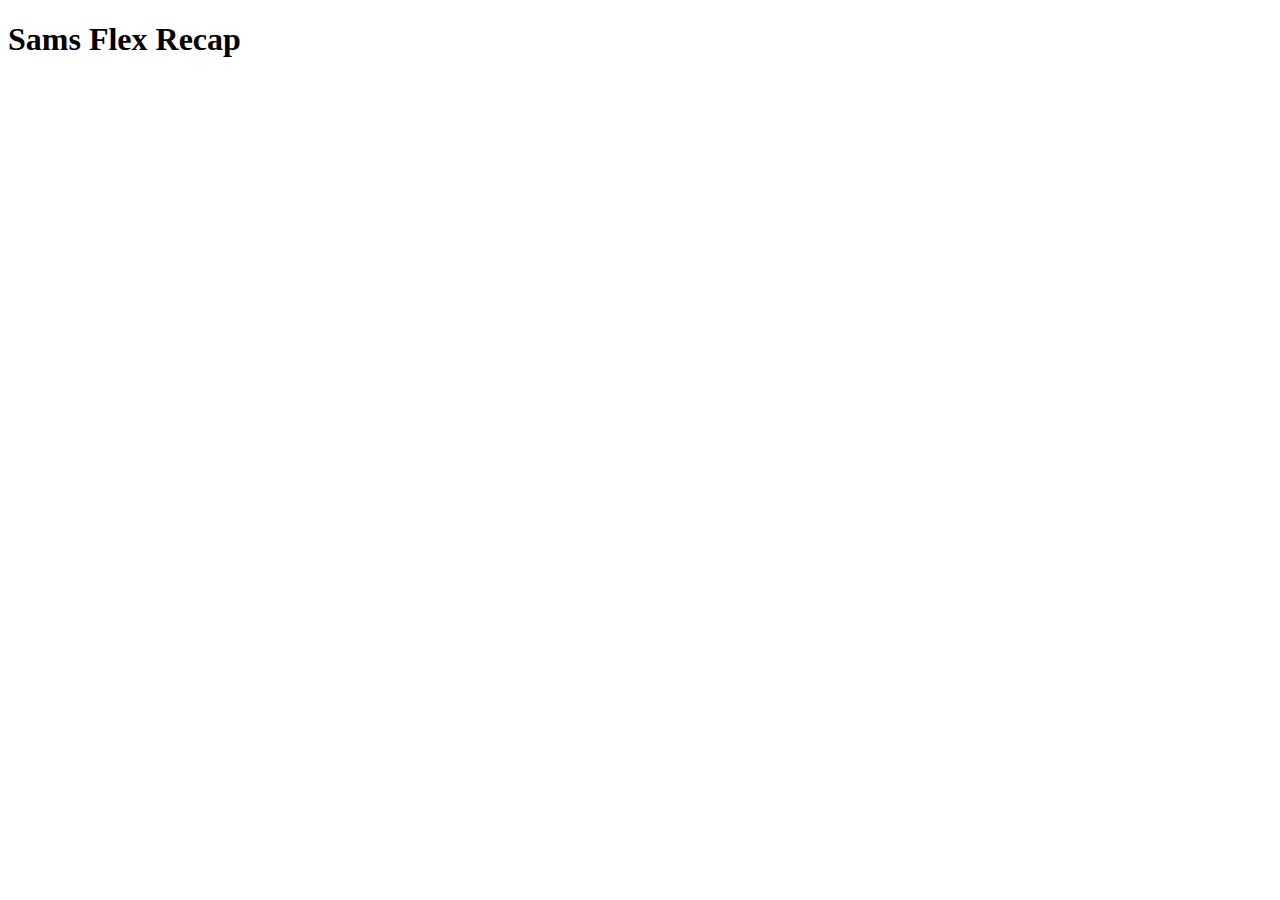
==== flex-recap/index.html @ 72226d40 "added boilerplate html" ====
<!DOCTYPE html>
<html lang="en">
<head>
    <meta charset="UTF-8">
    <meta http-equiv="X-UA-Compatible" content="IE=edge">
    <meta name="viewport" content="width=device-width, initial-scale=1.0">
    <title>Flex Recap</title>
</head>
<body>
    <h1>Sams Flex Recap</h1>
</body>
</html>
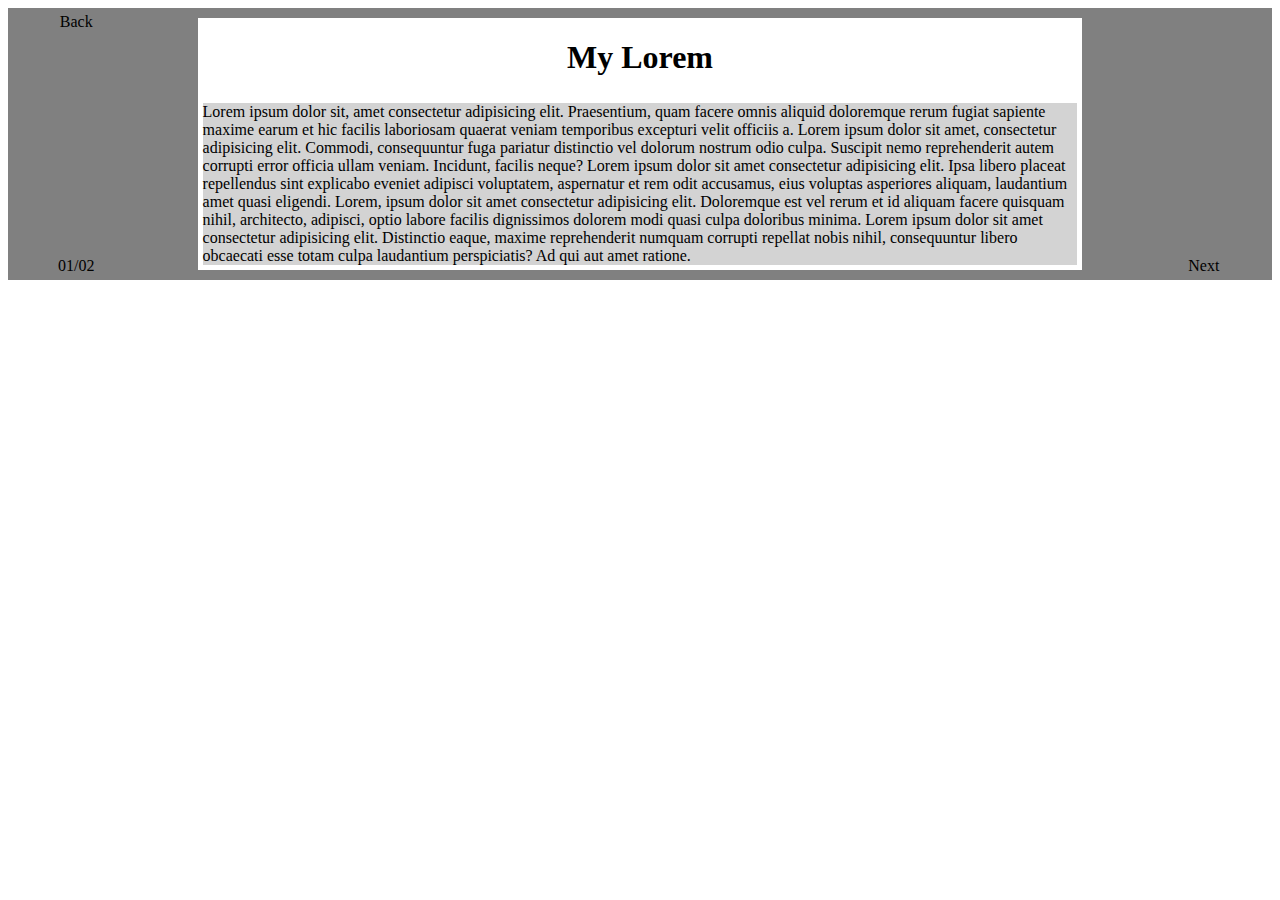
==== commit 460cc74c: "flex-recap challenge" ====
--- a/flex-recap/index.html
+++ b/flex-recap/index.html
@@ -1,3 +1,24 @@
+<!-- <!DOCTYPE html>
+<html lang="en">
+<head>
+    <meta charset="UTF-8">
+    <meta http-equiv="X-UA-Compatible" content="IE=edge">
+    <meta name="viewport" content="width=device-width, initial-scale=1.0">
+    <title>Flex Recap</title>
+    <link rel="stylesheet" href="./styles.css">
+</head>
+<body>
+    <h1>Sams Flex Recap</h1>
+
+    <main>
+        <div>1</div>
+        <div>2</div>
+        <div>3</div>
+        <div>4</div>
+    </main>
+</body>
+</html> -->
+
 <!DOCTYPE html>
 <html lang="en">
 <head>
@@ -5,8 +26,21 @@
     <meta http-equiv="X-UA-Compatible" content="IE=edge">
     <meta name="viewport" content="width=device-width, initial-scale=1.0">
     <title>Flex Recap</title>
+    <link rel="stylesheet" href="./styles.css">
 </head>
 <body>
-    <h1>Sams Flex Recap</h1>
+    <main>
+        <section class="left">
+        <div>Back</div>
+        <div>01/02</div>
+        </section>  
+        <section class="middle">
+            <h1>My Lorem</h1>
+            <p>Lorem ipsum dolor sit, amet consectetur adipisicing elit. Praesentium, quam facere omnis aliquid doloremque rerum fugiat sapiente maxime earum et hic facilis laboriosam quaerat veniam temporibus excepturi velit officiis a. Lorem ipsum dolor sit amet, consectetur adipisicing elit. Commodi, consequuntur fuga pariatur distinctio vel dolorum nostrum odio culpa. Suscipit nemo reprehenderit autem corrupti error officia ullam veniam. Incidunt, facilis neque? Lorem ipsum dolor sit amet consectetur adipisicing elit. Ipsa libero placeat repellendus sint explicabo eveniet adipisci voluptatem, aspernatur et rem odit accusamus, eius voluptas asperiores aliquam, laudantium amet quasi eligendi. Lorem, ipsum dolor sit amet consectetur adipisicing elit. Doloremque est vel rerum et id aliquam facere quisquam nihil, architecto, adipisci, optio labore facilis dignissimos dolorem modi quasi culpa doloribus minima. Lorem ipsum dolor sit amet consectetur adipisicing elit. Distinctio eaque, maxime reprehenderit numquam corrupti repellat nobis nihil, consequuntur libero obcaecati esse totam culpa laudantium perspiciatis? Ad qui aut amet ratione.</p>
+        </section>
+        <section class="right">
+         <div>Next</div>
+        </section>
+    </main>
 </body>
 </html>--- a/flex-recap/styles.css
+++ b/flex-recap/styles.css
@@ -0,0 +1,69 @@
+/* h1 {
+    color: red;
+}
+
+main {
+    width: 90%;
+    border: 2px solid black;
+    height: 200px;
+    margin: 50px auto;
+    display: flex;
+    justify-content: space-evenly;
+    align-items: center;
+    flex-wrap: wrap;
+}
+
+div {
+    width: 200px;
+    height: 100px;
+    background-color: red;
+    display: flex;
+    align-items: center;
+    justify-content: center;
+} */
+
+main {
+    display: flex;
+    background-color: gray;
+    justify-content: space-between;
+
+}
+
+
+
+
+.left {
+    display: flex;
+    flex-direction: column;
+    background-color: grey;
+    justify-content: space-between;
+    align-items: center;
+    width: 10%;
+    margin: 5px;
+
+}
+
+
+
+.middle {
+    background-color: white;
+    width: 70%;
+    display: flex;
+    flex-direction: column;
+    align-items: center;
+    justify-content: center;
+    margin: 10px;
+}
+p {
+    background-color: lightgray;
+    margin: 5px;
+}
+
+.right {
+    display: flex;
+    background-color: grey;
+    justify-content: center;
+    align-items: flex-end;
+    width: 10%;
+    margin: 5px;
+}--- a/flex-recap/styles.css
+++ b/flex-recap/styles.css
@@ -0,0 +1,69 @@
+/* h1 {
+    color: red;
+}
+
+main {
+    width: 90%;
+    border: 2px solid black;
+    height: 200px;
+    margin: 50px auto;
+    display: flex;
+    justify-content: space-evenly;
+    align-items: center;
+    flex-wrap: wrap;
+}
+
+div {
+    width: 200px;
+    height: 100px;
+    background-color: red;
+    display: flex;
+    align-items: center;
+    justify-content: center;
+} */
+
+main {
+    display: flex;
+    background-color: gray;
+    justify-content: space-between;
+
+}
+
+
+
+
+.left {
+    display: flex;
+    flex-direction: column;
+    background-color: grey;
+    justify-content: space-between;
+    align-items: center;
+    width: 10%;
+    margin: 5px;
+
+}
+
+
+
+.middle {
+    background-color: white;
+    width: 70%;
+    display: flex;
+    flex-direction: column;
+    align-items: center;
+    justify-content: center;
+    margin: 10px;
+}
+p {
+    background-color: lightgray;
+    margin: 5px;
+}
+
+.right {
+    display: flex;
+    background-color: grey;
+    justify-content: center;
+    align-items: flex-end;
+    width: 10%;
+    margin: 5px;
+}